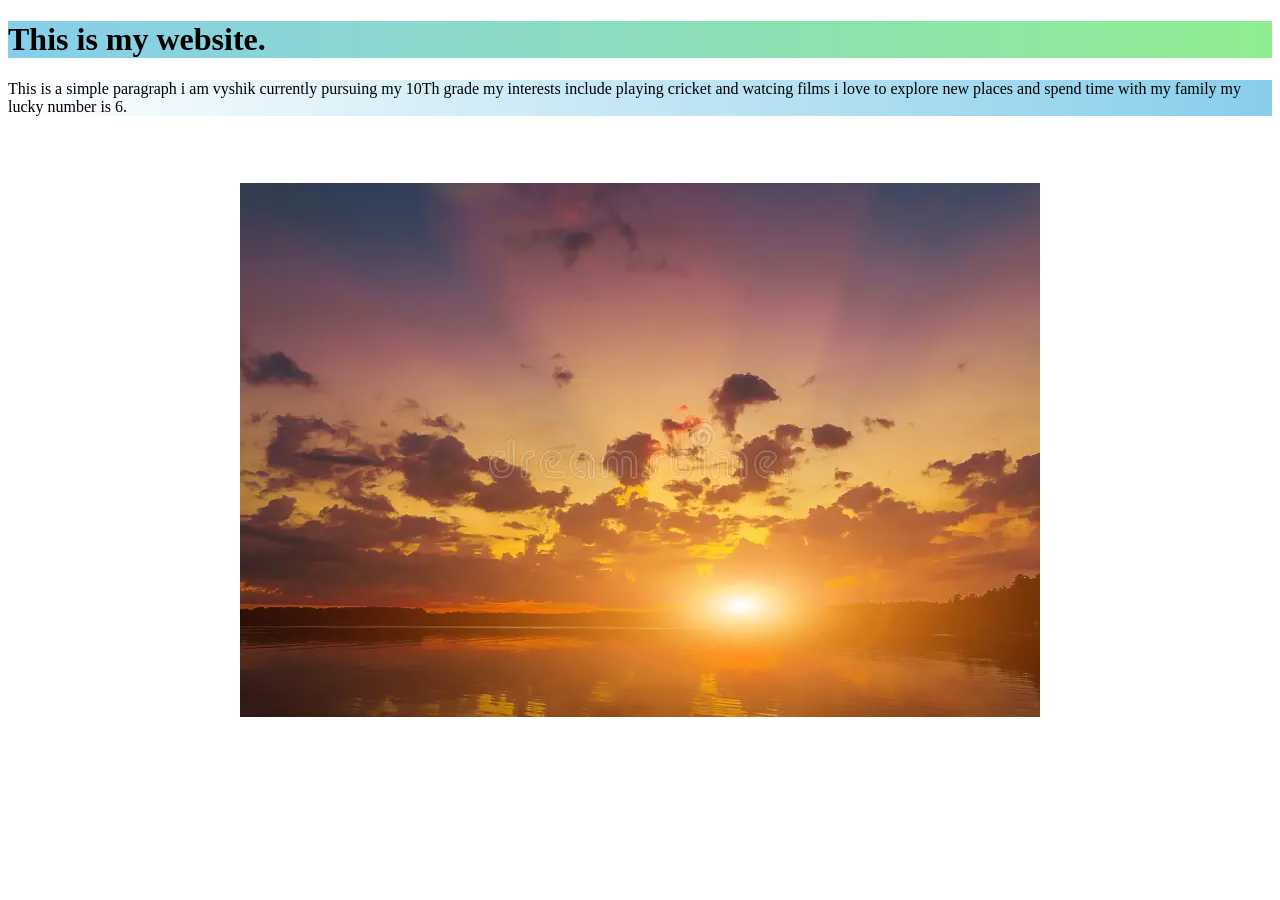
==== index.html @ e56333d0 "First commit" ====
<!DOCTYPE html>
<html lang="en">
<head>
    <meta charset="UTF-8">
    <meta name="viewport" content="width=device-width, initial-scale=1.0">
    <title>Document</title>
    <link rel="stylesheet" href="style3.css">
</head>
<body>
    <h1> This is my website. </h1>
    <p>This is a simple paragraph i am vyshik currently pursuing my 10Th grade my interests include playing cricket and watcing films i love to explore new places and spend time with my family my lucky number is 6.</p>
</body>
</html>
---- style3.css ----
body{
    background-image:url("mybackground.jpg");
     background-repeat:no-repeat;
    background-attachment:fixed;
    background-position: center;
}h1{
    background:linear-gradient(to right,skyblue,lightgreen);
    background-repeat:no-repeat;
    background-attachment:fixed;
}
p{
     background:linear-gradient(to left,skyblue,white);
    background-repeat:no-repeat;
    background-attachment:fixed;
}
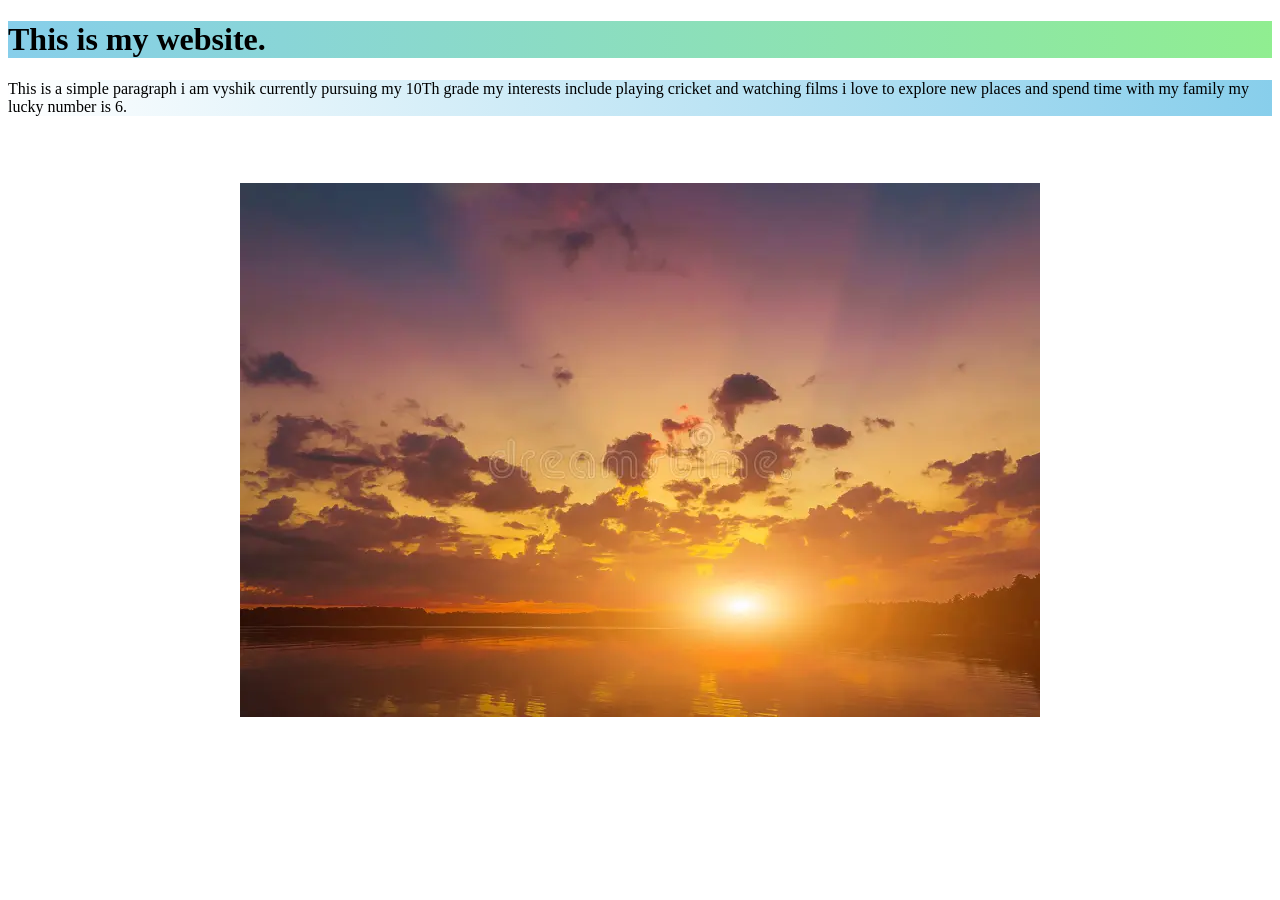
==== commit 4f35856e: "Fix typo in paragraph text" ====
--- a/index.html
+++ b/index.html
@@ -8,6 +8,6 @@
 </head>
 <body>
     <h1> This is my website. </h1>
-    <p>This is a simple paragraph i am vyshik currently pursuing my 10Th grade my interests include playing cricket and watcing films i love to explore new places and spend time with my family my lucky number is 6.</p>
+    <p>This is a simple paragraph i am vyshik currently pursuing my 10Th grade my interests include playing cricket and watching films i love to explore new places and spend time with my family my lucky number is 6.</p>
 </body>
-</html>+</html>
